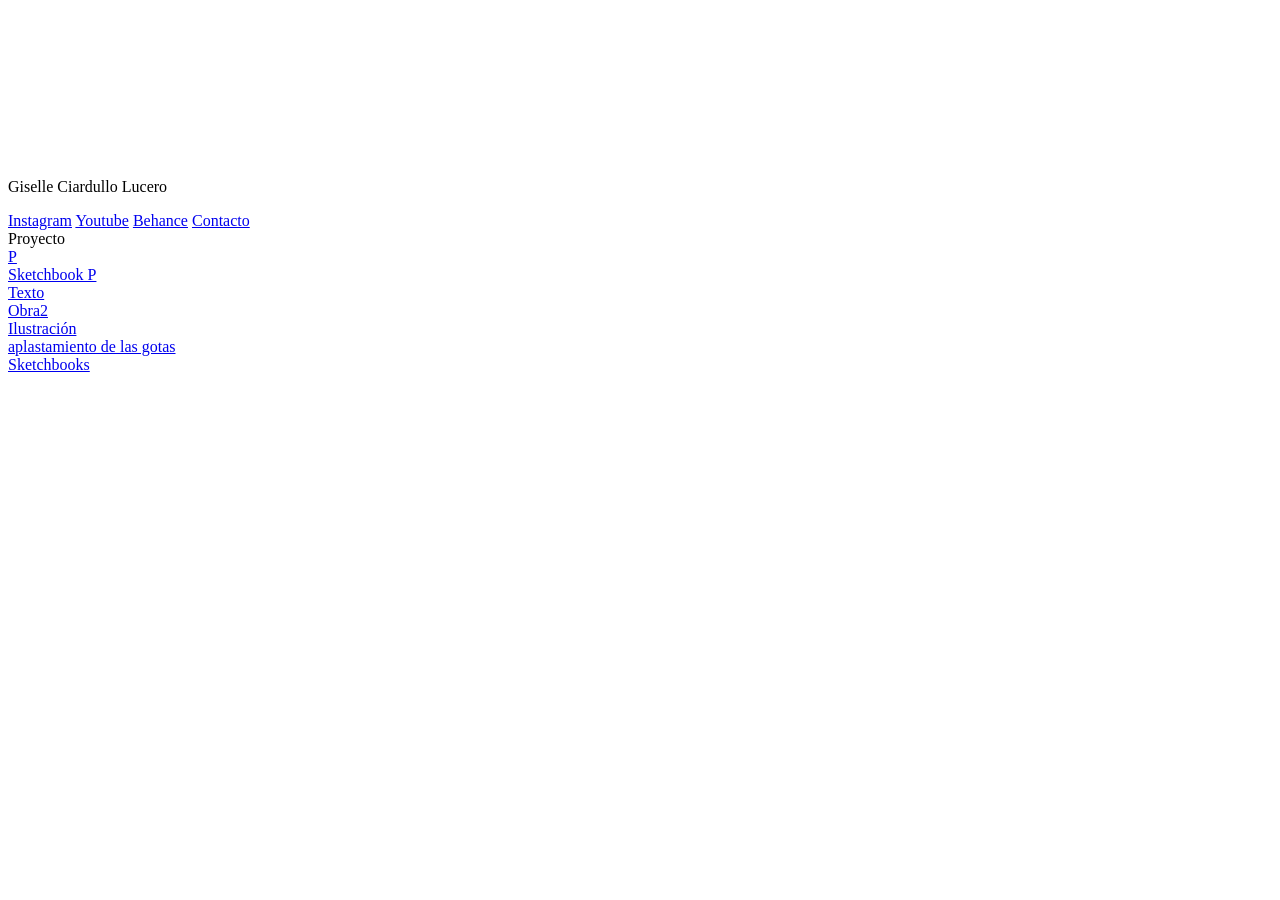
==== index.html @ de555644 "Add files via upload" ====
<!DOCTYPE html>
<html lang="es">
<head>
<meta charset="UTF-8">
<meta name="viewport" content="width=device-width, initial-scale=1.0">
<title>Giselle Ciardullo Lucero</title>
<meta name="referrer" content="strict-origin-when-cross-origin">
<link rel="preconnect" href="https://fonts.googleapis.com">
<link rel="preconnect" href="https://fonts.gstatic.com" crossorigin>
<link href="https://fonts.googleapis.com/css2?family=Fraunces:ital,opsz,wght@0,9..144,300;0,9..144,700;1,9..144,300;1,9..144,700&display=swap" rel="stylesheet">
<link href="https://fonts.googleapis.com/css2?family=Inter:opsz,wght@14..32,100..900&display=swap" rel="stylesheet">
<link rel="stylesheet" href="CSS/style.css">
</head>
<body>
<div class="bg" id="bg"></div>
<canvas id="c"></canvas>
<p class="name" id="name">Giselle Ciardullo Lucero</p>
<!-- Selector de idioma -->
<div id="google_translate_element"></div>

<!-- Vertical line from the name down to the social buttons -->
<div class="social-connector-v" id="social-connector-v"></div>

<!-- Social media buttons, stacked, starting below center -->
<div class="social-buttons" id="social-buttons">
  <a class="nav-btn" href="https://www.instagram.com/giselleciardullo/" target="_blank" rel="noopener">Instagram</a>
  <a class="nav-btn" href="https://www.youtube.com/@GiselleCiardulloL/videos" target="_blank" rel="noopener">Youtube</a>
  <a class="nav-btn" href="https://www.behance.net/giselleamab186" target="_blank" rel="noopener">Behance</a>
 <a class="nav-btn" href="contacto.html">Contacto</a>
</div>

<div class="index-screen" id="index-screen">
  <div class="index-layout">

   <!-- Left: Proyecto — P → Sketchbook P → Texto -->
    <div class="group-p">
      <!-- Título "Proyecto" con vídeo emergente -->
      <div class="proyecto-title-wrap">
        <span class="proyecto-title">Proyecto</span>
        <div class="proyecto-video" id="proyectoVideo"></div>
      </div>

      <div class="connector"></div>
      <a class="nav-btn btn-p" href="p.html">P</a>

      <div class="connector"></div>
      <a class="nav-btn" href="sketchbook-p.html">Sketchbook P</a>

      <div class="connector"></div>
      <a class="nav-btn" href="texto.html">Texto</a>
    </div>
   

   <!-- Right: 3 independent in column -->
    <div class="group-others">
      <a class="nav-btn" href="obra2.html">Obra2</a>

      <div class="row-ilustracion">
        <a class="nav-btn" href="ilustracion.html">Ilustración</a>
        <div class="ilustracion-connector"></div>
        <a class="nav-btn btn-video" href="https://youtu.be/1vN2xd69WVY?si=h2ImT3Z01zpGPhif" target="_blank" rel="noopener">aplastamiento de las gotas</a>
      </div>

      <a class="nav-btn" href="sketchbooks.html">Sketchbooks</a>
    </div>

  </div>
</div>
   <script src="script.js"></script>
<!-- Google Translate -->
<script type="text/javascript">
  function googleTranslateElementInit() {
    new google.translate.TranslateElement({
      pageLanguage: 'es',
      includedLanguages: 'en,fr',
      layout: google.translate.TranslateElement.InlineLayout.SIMPLE,
      autoDisplay: false
    }, 'google_translate_element');
  }
</script>
<script type="text/javascript" src="//translate.google.com/translate_a/element.js?cb=googleTranslateElementInit"></script>
   
<script>
  // ===== VÍDEO EMERGENTE EN "PROYECTO" =====
  const VIDEO_ID = '1seDTiGlVqs';

  const titleWrap = document.querySelector('.proyecto-title-wrap');
  const videoBox = document.getElementById('proyectoVideo');
  let videoLoaded = false;

  if (titleWrap && videoBox) {
    titleWrap.addEventListener('mouseenter', () => {
      if (!videoLoaded) {
        const iframe = document.createElement('iframe');
        iframe.src = `https://www.youtube-nocookie.com/embed/${VIDEO_ID}?autoplay=1&mute=1&rel=0`;
        iframe.allow = 'accelerometer; autoplay; clipboard-write; encrypted-media; gyroscope; picture-in-picture; web-share';
        iframe.allowFullscreen = true;
        iframe.setAttribute('referrerpolicy', 'strict-origin-when-cross-origin');
        iframe.setAttribute('title', 'YouTube video player');
        iframe.setAttribute('frameborder', '0');
        videoBox.appendChild(iframe);
        videoLoaded = true;
      }
    });
  }
</script>
 
</body>
</html>
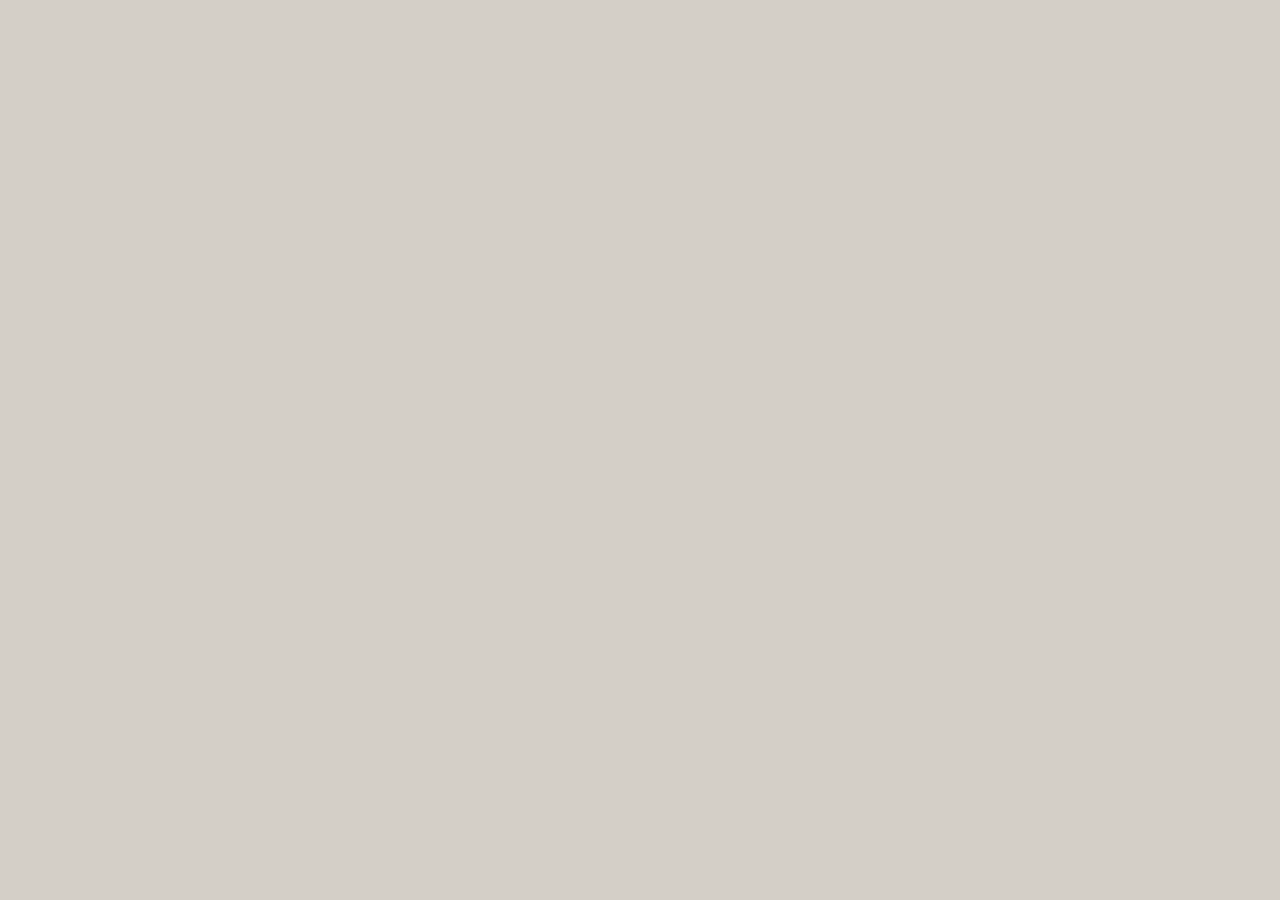
==== commit 51fe7013: "Add files via upload" ====
--- a/index.html
+++ b/index.html
@@ -15,8 +15,6 @@
 <div class="bg" id="bg"></div>
 <canvas id="c"></canvas>
 <p class="name" id="name">Giselle Ciardullo Lucero</p>
-<!-- Selector de idioma -->
-<div id="google_translate_element"></div>
 
 <!-- Vertical line from the name down to the social buttons -->
 <div class="social-connector-v" id="social-connector-v"></div>
@@ -26,7 +24,7 @@
   <a class="nav-btn" href="https://www.instagram.com/giselleciardullo/" target="_blank" rel="noopener">Instagram</a>
   <a class="nav-btn" href="https://www.youtube.com/@GiselleCiardulloL/videos" target="_blank" rel="noopener">Youtube</a>
   <a class="nav-btn" href="https://www.behance.net/giselleamab186" target="_blank" rel="noopener">Behance</a>
- <a class="nav-btn" href="contacto.html">Contacto</a>
+  <a class="nav-btn" href="contacto.html">Contacto</a>
 </div>
 
 <div class="index-screen" id="index-screen">
@@ -49,7 +47,6 @@
       <div class="connector"></div>
       <a class="nav-btn" href="texto.html">Texto</a>
     </div>
-   
 
    <!-- Right: 3 independent in column -->
     <div class="group-others">
@@ -66,20 +63,9 @@
 
   </div>
 </div>
-   <script src="script.js"></script>
-<!-- Google Translate -->
-<script type="text/javascript">
-  function googleTranslateElementInit() {
-    new google.translate.TranslateElement({
-      pageLanguage: 'es',
-      includedLanguages: 'en,fr',
-      layout: google.translate.TranslateElement.InlineLayout.SIMPLE,
-      autoDisplay: false
-    }, 'google_translate_element');
-  }
-</script>
-<script type="text/javascript" src="//translate.google.com/translate_a/element.js?cb=googleTranslateElementInit"></script>
-   
+
+<script src="script.js"></script>
+
 <script>
   // ===== VÍDEO EMERGENTE EN "PROYECTO" =====
   const VIDEO_ID = '1seDTiGlVqs';
@@ -104,6 +90,6 @@
     });
   }
 </script>
- 
+
 </body>
-</html>
+</html>
--- a/CSS/style.css
+++ b/CSS/style.css
@@ -0,0 +1,377 @@
+/* =========================================================
+   ESTILOS DEL SITIO
+========================================================= */
+
+*,*::before,*::after{box-sizing:border-box;margin:0;padding:0;}
+html,body{width:100%;height:100%;overflow:hidden;background:#d4cfc7;}
+
+.bg{
+  position:fixed;inset:0;
+  background:var(--bgimg) center center / cover no-repeat;
+  z-index:0;
+  transform:scale(1.05);
+  transition:transform 3.2s cubic-bezier(.22,.68,0,1.1);
+}
+.bg.settle{transform:scale(1.0);}
+
+canvas{position:fixed;inset:0;z-index:10;pointer-events:none;}
+
+.name{
+  position:fixed;
+  top:clamp(1.2rem,3vh,2rem);
+  left:clamp(1.2rem,3vw,2.2rem);
+  z-index:30;
+  font-family:'Fraunces',serif;
+  font-weight:700 !important;
+  font-size:clamp(.8rem,1.4vw,1.05rem);
+  letter-spacing:.16em;
+  color:#1a1714;
+  border:1px solid #1a1714;
+  padding:.55em 1.2em;
+  background:#ffffff;
+  display:inline-block;
+  white-space:nowrap;
+}
+
+/* INDEX SCREEN */
+.index-screen{
+  position:fixed;inset:0;
+  z-index:20;
+  display:flex;align-items:center;justify-content:center;
+  opacity:0;pointer-events:none;
+  transition:opacity 1.8s ease;
+  background: rgba(242,236,225,0);
+  padding-left:clamp(7rem, 20vw, 12rem);
+  box-sizing:border-box;
+}
+.index-screen.show{
+  opacity:1;pointer-events:auto;
+  background: rgba(242,236,225,0);
+}
+
+/* ---- MODIFICADO: los bloques se apilan verticalmente ---- */
+.index-layout{
+  display:flex;
+  flex-direction: column;
+  align-items: flex-start;
+  justify-content: center;
+  gap: clamp(3rem, 8vw, 7rem);
+  padding: 2.5rem;
+  max-width:100%;
+  position: relative;
+  border-radius: 0px;
+  box-shadow: 0 4px 20px rgba(0,0,0,0.08);
+}
+
+/* Fondo blanco traslúcido que ocupa todo el ancho de la pantalla */
+.index-layout::before {
+  content: '';
+  position: absolute;
+  top: 0;
+  left: 50%;
+  width: 100vw;
+  height: 100%;
+  background: rgba(245, 235, 220, 0);
+  transform: translateX(-50%);
+  z-index: -1;
+  pointer-events: none;
+  border-radius: 0px;
+}
+/* Grupo P + Sketchbook P (arriba) */
+.group-p{
+  display:flex;
+  align-items:center;
+  gap:0;
+  flex-shrink:0;
+}
+.btn-p{
+  white-space:nowrap;
+  font-weight:400!important;
+}
+ .group-p .nav-btn {
+  font-weight:500;
+  font-family:'Fraunces',serif;
+  border-color: #c0392b;
+}
+
+/* Línea entre P y Sketchbook P */
+.connector {
+  width: clamp(2rem,5vw,4rem);
+  height: 4px;
+  background: #c0392b;
+  flex-shrink: 0;
+}
+
+/* Grupo del resto de galerías (abajo) */
+.group-others{
+  display:flex;
+  flex-direction:column;
+  align-items: flex-start;
+  gap:clamp(1rem,2.5vh,1.8rem);
+}
+
+/* All buttons share this style */
+.nav-btn{
+  font-family:'Fraunces',serif;
+  font-weight:400;
+  font-size:clamp(.8rem,1.4vw,1.05rem);
+  letter-spacing:.0.05em;
+  color:#1a1714;
+  text-decoration:none;
+  border:1px solid #1a1714;
+  padding:.55em 1.2em;
+  background:#fff;
+  display:inline-block;
+  white-space:nowrap;
+  transition: background .2s ease, color .2s ease;
+  cursor:pointer;
+}
+.nav-btn:hover{
+  background:#1a1714;
+  color:#f2ece1;
+}
+
+/* Name label top-left stays */
+.name{
+  position:fixed;
+  top:clamp(1.2rem,3vh,2rem);
+  left:clamp(1.2rem,3vw,2.2rem);
+  z-index:30;
+  font-family:'Fraunces',serif;
+  font-weight:300;
+  font-size:clamp(.68rem,1.1vw,.85rem);
+  letter-spacing:.2em;
+  text-transform:uppercase;
+  color:#1a1714;
+  opacity:0;
+  transition:opacity 1.6s ease .4s;
+}
+.name.show{opacity: 1;}
+
+/* Vertical connector line coming down from the name */
+.social-connector-v{
+  position:fixed;
+  left:clamp(1.2rem,3vw,2.2rem);
+  top:calc(clamp(1.2rem,3vh,2rem) + 2.6em);
+  width:1px;
+  height:0;
+  background:#1a1714;
+  z-index:29;
+  opacity:0;
+  transition:height 1.4s ease .8s, opacity .6s ease .8s;
+}
+.social-connector-v.show{
+  opacity:1;
+  height:calc(50vh - clamp(1.2rem,3vh,2rem) - 2.6em);
+}
+
+/* Column of social buttons, starting below center, aligned with name */
+.social-buttons{
+  position:fixed;
+  left:clamp(1.2rem,3vw,2.2rem);
+  top:50vh;
+  z-index:30;
+  display:flex;
+  flex-direction:column;
+  gap:clamp(1rem,2.5vh,1.8rem);
+  opacity:0;
+  transform:translateY(-8px);
+  transition:opacity 1.2s ease 1.6s, transform 1.2s ease 1.6s;
+}
+.social-buttons.show{
+  opacity:1;
+  transform:translateY(0);
+}
+
+/* Illustration row: button + horizontal connector + extra link */
+.row-ilustracion{
+  display:flex;
+  align-items:center;
+  gap:0;
+}
+.row-ilustracion .nav-btn {
+  border-color: #c0392b;
+}
+.ilustracion-connector {
+  width: clamp(2rem,5vw,4rem);
+  height: 3px;
+  background: #c0392b;
+  flex-shrink: 0;
+}
+.btn-video{
+  white-space:nowrap;
+}
+
+/* ===== TÍTULO "PROYECTO" + VÍDEO EMERGENTE ===== */
+.proyecto-title-wrap {
+  position: relative;
+  display: inline-flex;
+  align-items: center;
+}
+.proyecto-title {
+  font-family: 'Fraunces', serif;
+  font-weight:700;
+  font-size: clamp(.8rem, 1.4vw, 1.05rem);
+  letter-spacing: .16em;
+  color: #c0392b;
+  border: 1px solid #c0392b;
+  padding: .55em 1.2em;
+  background: #ffffff;
+  display: inline-block;
+  white-space: nowrap;
+  cursor: pointer;
+  transition: background .2s, color .2s;
+}
+.proyecto-title:hover {
+  background: #c0392b;
+  color: #ffffff;
+}
+
+/* Ventana emergente con el vídeo */
+.proyecto-video {
+  position: absolute;
+  top: 100%;
+  left: 0;
+  margin-top: 0.8rem;
+  width: 360px;
+  height: 202px;
+  background: #000;
+  border: 2px solid #c0392b;
+  box-shadow: 0 8px 24px rgba(0, 0, 0, 0.35);
+  opacity: 0;
+  visibility: hidden;
+  pointer-events: none;
+  transition: opacity 0.25s ease, visibility 0.25s ease;
+  z-index: 100;
+}
+.proyecto-title-wrap:hover .proyecto-video {
+  opacity: 1;
+  visibility: visible;
+  pointer-events: auto;
+}
+.proyecto-video iframe {
+  display: block;
+  width: 100%;
+  height: 100%;
+  border: 0;
+}
+
+/* =========================================================
+   RESPONSIVE: MÓVIL (hasta 768px)
+========================================================= */
+@media (max-width: 768px) {
+  html, body {
+    overflow-y: auto;
+    height: auto;
+    min-height: 100vh;
+  }
+
+  .index-screen {
+    padding: 0 1rem;
+    align-items: flex-start;
+    padding-top: 8rem;
+    background: rgba(242, 236, 225, 0.95);
+  }
+
+  .index-layout {
+    flex-direction: column;
+    align-items: flex-start;
+    gap: 8rem;
+    padding: 1rem 0;
+    width: 100%;
+  }
+
+  .name {
+    font-size: 0.9rem;
+    padding: 0.4rem 0.8rem;
+    top: 0.8rem;
+    left: 0.8rem;
+    z-index: 50;
+    white-space: nowrap;
+  }
+
+  .group-p {
+    display: flex;
+    flex-wrap: nowrap;
+    align-items: center;
+    gap: 0.5rem;
+    justify-content: flex-start;
+    width: 100%;
+  }
+
+  .connector {
+    width: 1.5rem;
+    flex-shrink: 0;
+  }
+
+  .group-others {
+    display: flex;
+    flex-direction: column;
+    align-items: flex-start;
+    gap: 0.8rem;
+    width: 100%;
+  }
+
+  .nav-btn {
+    font-size: 0.85rem;
+    padding: 0.4rem 1rem;
+    white-space: nowrap;
+    display: inline-block;
+  }
+
+  .row-ilustracion {
+    display: flex;
+    flex-wrap: nowrap;
+    align-items: center;
+    gap: 0.5rem;
+    justify-content: center;
+    width: 100%;
+  }
+
+  .ilustracion-connector {
+    width: 1.5rem;
+    flex-shrink: 0;
+  }
+
+  /* Redes sociales: ahora con más margen superior para separarlas */
+  .social-buttons {
+    position: relative !important;
+    left: auto !important;
+    top: auto !important;
+    flex-direction: row !important;
+    flex-wrap: wrap !important;
+    justify-content: center !important;
+    gap: 0.8rem !important;
+    margin-top: 3.5rem !important;
+    opacity: 1 !important;
+    transform: none !important;
+    transition: none !important;
+    width: 100%;
+    order: 10;
+  }
+
+  .social-connector-v {
+    display: none !important;
+  }
+
+  .bg, canvas {
+    pointer-events: none;
+  }
+
+  .name {
+    position: fixed;
+    background: rgba(255, 255, 255, 0.85);
+    border-radius: 4px;
+  }
+
+  .nav-btn {
+    max-width: 90vw;
+    overflow: hidden;
+    text-overflow: ellipsis;
+  }
+
+  .proyecto-video {
+    width: 260px;
+    height: 146px;
+  }
+}
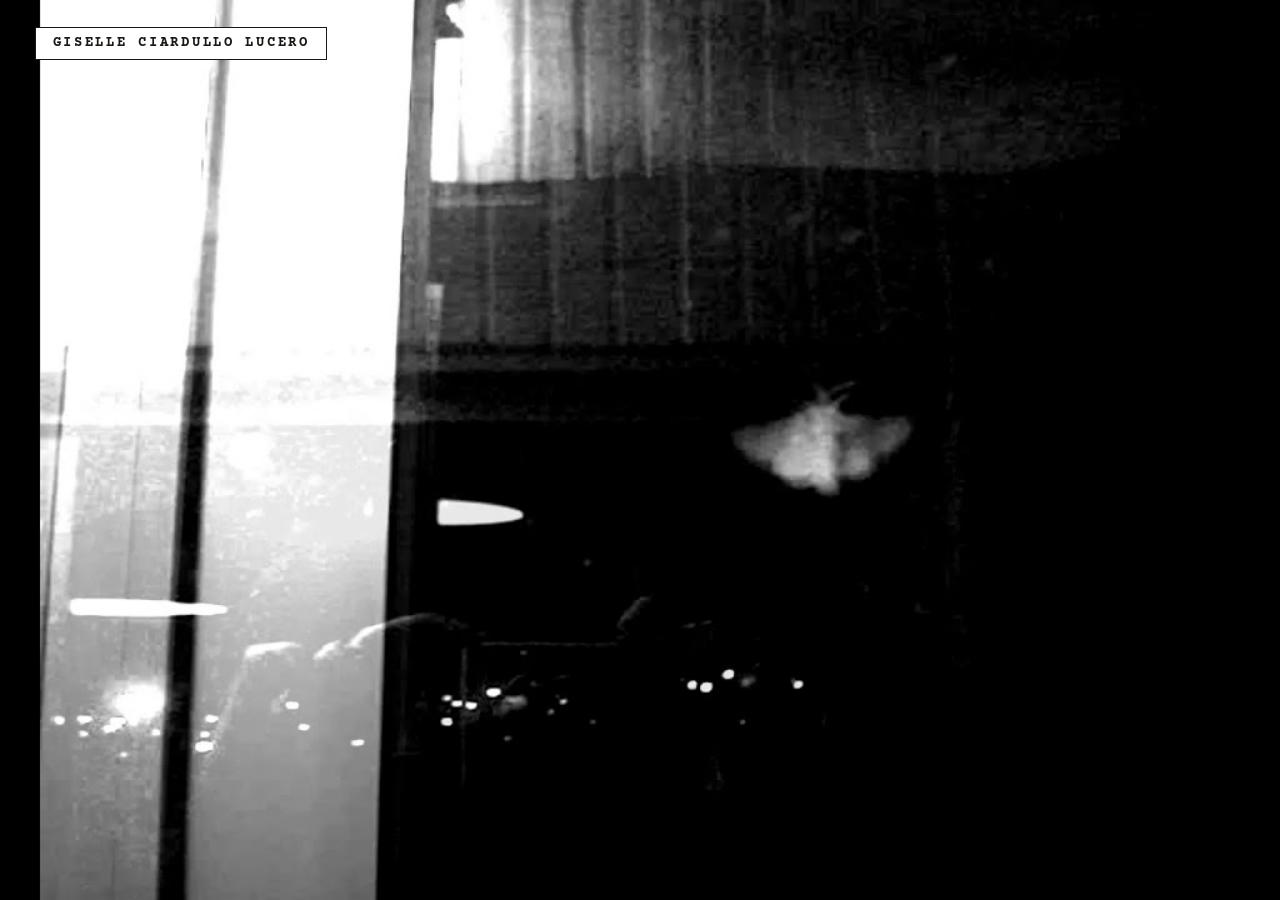
==== commit 281d41a3: "Actualizar portfolio con la versión web definitiva 2" ====
--- a/index.html
+++ b/index.html
@@ -4,42 +4,88 @@
 <meta charset="UTF-8">
 <meta name="viewport" content="width=device-width, initial-scale=1.0">
 <title>Giselle Ciardullo Lucero</title>
+<link rel="icon" href="favicon.ico?v=1" sizes="16x16 32x32 48x48">
+<link rel="icon" type="image/png" sizes="32x32" href="favicon-32.png?v=1">
+<link rel="icon" type="image/png" sizes="48x48" href="favicon-48.png?v=1">
+<link rel="apple-touch-icon" sizes="180x180" href="apple-touch-icon.png?v=1">
+<meta property="og:type" content="website">
+<meta property="og:site_name" content="Giselle Ciardullo Lucero">
+<meta property="og:title" content="Giselle Ciardullo Lucero">
+<meta property="og:url" content="https://giselleciardullolucero.github.io/GiselleCiardulloLuceroWeb/index.html">
+<meta property="og:image" content="https://giselleciardullolucero.github.io/GiselleCiardulloLuceroWeb/imagenes/compartir-giselle-ciardullo-lucero.jpg">
+<meta property="og:image:type" content="image/jpeg">
+<meta property="og:image:width" content="1200">
+<meta property="og:image:height" content="630">
+<meta property="og:image:alt" content="Nombre Giselle Ciardullo Lucero sobre un fragmento horizontal de la obra P-05.">
+<meta property="og:description" content="Giselle Ciardullo Lucero, artista.">
+<meta name="twitter:card" content="summary_large_image">
+<meta name="twitter:title" content="Giselle Ciardullo Lucero">
+<meta name="twitter:image" content="https://giselleciardullolucero.github.io/GiselleCiardulloLuceroWeb/imagenes/compartir-giselle-ciardullo-lucero.jpg">
+<meta name="twitter:image:alt" content="Nombre Giselle Ciardullo Lucero sobre un fragmento horizontal de la obra P-05.">
+<meta name="twitter:description" content="Giselle Ciardullo Lucero, artista.">
+<meta name="description" content="Giselle Ciardullo Lucero, artista.">
 <meta name="referrer" content="strict-origin-when-cross-origin">
 <link rel="preconnect" href="https://fonts.googleapis.com">
 <link rel="preconnect" href="https://fonts.gstatic.com" crossorigin>
-<link href="https://fonts.googleapis.com/css2?family=Fraunces:ital,opsz,wght@0,9..144,300;0,9..144,700;1,9..144,300;1,9..144,700&display=swap" rel="stylesheet">
-<link href="https://fonts.googleapis.com/css2?family=Inter:opsz,wght@14..32,100..900&display=swap" rel="stylesheet">
-<link rel="stylesheet" href="CSS/style.css">
+<link href="https://fonts.googleapis.com/css2?family=Courier+Prime:wght@400;700&display=swap" rel="stylesheet">
+<link rel="stylesheet" href="CSS/style.css?v=10">
+<link rel="stylesheet" href="CSS/video-prueba.css?v=10">
+<link rel="preload" as="image" href="imagenes/fondo-video-respaldo.jpg">
+<script src="video-prueba.js?v=7" defer></script>
 </head>
-<body>
-<div class="bg" id="bg"></div>
-<canvas id="c"></canvas>
-<p class="name" id="name">Giselle Ciardullo Lucero</p>
+<body class="video-trial">
+<div class="video-poster" aria-hidden="true" hidden></div>
+<div class="video-background" id="video-background" aria-hidden="true"></div>
+<header class="site-header">
+  <h1 class="name" id="name">Giselle Ciardullo Lucero</h1>
+  <span class="bio-connector" aria-hidden="true"></span>
+  <a class="bio-link" href="bio.html" aria-label="Biografía de Giselle Ciardullo Lucero">Bio</a>
+</header>
 
 <!-- Vertical line from the name down to the social buttons -->
 <div class="social-connector-v" id="social-connector-v"></div>
 
 <!-- Social media buttons, stacked, starting below center -->
-<div class="social-buttons" id="social-buttons">
+<nav class="social-buttons" id="social-buttons" aria-label="Enlaces y contacto">
   <a class="nav-btn" href="https://www.instagram.com/giselleciardullo/" target="_blank" rel="noopener">Instagram</a>
-  <a class="nav-btn" href="https://www.youtube.com/@GiselleCiardulloL/videos" target="_blank" rel="noopener">Youtube</a>
+  <a class="nav-btn" href="https://www.youtube.com/@GiselleCiardulloL/videos" target="_blank" rel="noopener">YouTube</a>
   <a class="nav-btn" href="https://www.behance.net/giselleamab186" target="_blank" rel="noopener">Behance</a>
   <a class="nav-btn" href="contacto.html">Contacto</a>
-</div>
+</nav>
 
-<div class="index-screen" id="index-screen">
+<section class="project-preview" id="project-preview" aria-label="Selección de obras de Proyecto P">
+  <a class="project-preview-link" href="p.html" aria-label="Abrir la galería completa de Proyecto P">
+    <img id="project-preview-image" src="imagenes/p-06.jpg" alt="Obra seleccionada de Proyecto P, 1 de 5">
+  </a>
+  <button class="project-preview-button project-preview-prev" id="project-preview-prev" type="button" aria-label="Obra anterior">&#10094;</button>
+  <button class="project-preview-button project-preview-next" id="project-preview-next" type="button" aria-label="Obra siguiente">&#10095;</button>
+</section>
+
+<svg class="project-preview-connector" id="project-preview-connector" aria-hidden="true" focusable="false">
+  <path id="project-preview-connector-path"></path>
+</svg>
+
+<aside class="video-trial-tools" aria-label="Controles de la prueba de vídeo" hidden>
+  <a href="index.html">Ver portada actual</a>
+  <p id="video-trial-status" role="status">Cargando prueba de fondo de vídeo…</p>
+  <button id="video-trial-start" type="button" hidden>Reproducir fondo</button>
+  <a id="video-trial-local" href="https://giselleciardullolucero.github.io/GiselleCiardulloLuceroWeb/index.html" hidden>Abrir la web publicada</a>
+</aside>
+
+<main class="index-screen" id="index-screen">
   <div class="index-layout">
 
    <!-- Left: Proyecto — P → Sketchbook P → Texto -->
     <div class="group-p">
       <!-- Título "Proyecto" con vídeo emergente -->
-      <div class="proyecto-title-wrap">
-        <span class="proyecto-title">Proyecto</span>
+      <div class="proyecto-title-wrap" tabindex="0" aria-describedby="proyecto-video-help">
+        <span class="proyecto-title">Proyecto P</span>
+        <span class="sr-only" id="proyecto-video-help">Vista previa de vídeo al pasar el cursor o al recibir el foco.</span>
         <div class="proyecto-video" id="proyectoVideo"></div>
       </div>
 
       <div class="connector"></div>
-      <a class="nav-btn btn-p" href="p.html">P</a>
+      <a class="nav-btn btn-p" href="p.html">Galería</a>
 
       <div class="connector"></div>
       <a class="nav-btn" href="sketchbook-p.html">Sketchbook P</a>
@@ -50,21 +96,20 @@
 
    <!-- Right: 3 independent in column -->
     <div class="group-others">
-      <a class="nav-btn" href="obra2.html">Obra2</a>
-
       <div class="row-ilustracion">
         <a class="nav-btn" href="ilustracion.html">Ilustración</a>
         <div class="ilustracion-connector"></div>
-        <a class="nav-btn btn-video" href="https://youtu.be/1vN2xd69WVY?si=h2ImT3Z01zpGPhif" target="_blank" rel="noopener">aplastamiento de las gotas</a>
+        <a class="nav-btn btn-video" href="https://youtu.be/1vN2xd69WVY?si=h2ImT3Z01zpGPhif" target="_blank" rel="noopener">Aplastamiento de las gotas</a>
       </div>
 
       <a class="nav-btn" href="sketchbooks.html">Sketchbooks</a>
+      <a class="nav-btn" href="obra2.html">Obra anterior</a>
     </div>
 
   </div>
-</div>
+</main>
 
-<script src="script.js"></script>
+<script src="script.js?v=10"></script>
 
 <script>
   // ===== VÍDEO EMERGENTE EN "PROYECTO" =====
@@ -75,7 +120,7 @@
   let videoLoaded = false;
 
   if (titleWrap && videoBox) {
-    titleWrap.addEventListener('mouseenter', () => {
+    const loadPreview = () => {
       if (!videoLoaded) {
         const iframe = document.createElement('iframe');
         iframe.src = `https://www.youtube-nocookie.com/embed/${VIDEO_ID}?autoplay=1&mute=1&rel=0`;
@@ -87,9 +132,12 @@
         videoBox.appendChild(iframe);
         videoLoaded = true;
       }
-    });
+    };
+
+    titleWrap.addEventListener('mouseenter', loadPreview);
+    titleWrap.addEventListener('focus', loadPreview);
   }
 </script>
 
 </body>
-</html>+</html>
--- a/CSS/style.css
+++ b/CSS/style.css
@@ -5,23 +5,24 @@
 *,*::before,*::after{box-sizing:border-box;margin:0;padding:0;}
 html,body{width:100%;height:100%;overflow:hidden;background:#d4cfc7;}
 
-.bg{
-  position:fixed;inset:0;
-  background:var(--bgimg) center center / cover no-repeat;
-  z-index:0;
-  transform:scale(1.05);
-  transition:transform 3.2s cubic-bezier(.22,.68,0,1.1);
-}
-.bg.settle{transform:scale(1.0);}
-
-canvas{position:fixed;inset:0;z-index:10;pointer-events:none;}
+.sr-only{
+  position:absolute;
+  width:1px;
+  height:1px;
+  padding:0;
+  margin:-1px;
+  overflow:hidden;
+  clip:rect(0,0,0,0);
+  white-space:nowrap;
+  border:0;
+}
 
 .name{
   position:fixed;
   top:clamp(1.2rem,3vh,2rem);
   left:clamp(1.2rem,3vw,2.2rem);
   z-index:30;
-  font-family:'Fraunces',serif;
+  font-family:'Courier Prime','Courier New',monospace;
   font-weight:700 !important;
   font-size:clamp(.8rem,1.4vw,1.05rem);
   letter-spacing:.16em;
@@ -48,6 +49,10 @@
   opacity:1;pointer-events:auto;
   background: rgba(242,236,225,0);
 }
+.index-screen:has(.proyecto-title-wrap:hover),
+.index-screen:has(.proyecto-title-wrap:focus-within){
+  z-index:26;
+}
 
 /* ---- MODIFICADO: los bloques se apilan verticalmente ---- */
 .index-layout{
@@ -55,8 +60,9 @@
   flex-direction: column;
   align-items: flex-start;
   justify-content: center;
-  gap: clamp(3rem, 8vw, 7rem);
+  gap: clamp(4.5rem, 11vw, 10rem);
   padding: 2.5rem;
+  width:min(100%, 1200px);
   max-width:100%;
   position: relative;
   border-radius: 0px;
@@ -83,6 +89,8 @@
   align-items:center;
   gap:0;
   flex-shrink:0;
+  margin-left:clamp(1.75rem, 4.5vw, 4.5rem);
+  transform:translateY(clamp(.75rem, 2vh, 1.5rem));
 }
 .btn-p{
   white-space:nowrap;
@@ -90,15 +98,16 @@
 }
  .group-p .nav-btn {
   font-weight:500;
-  font-family:'Fraunces',serif;
-  border-color: #c0392b;
+  font-family:'Courier Prime','Courier New',monospace;
+  border:4px solid #960018;
+  padding:calc(.55em - 3px) calc(1.2em - 3px);
 }
 
 /* Línea entre P y Sketchbook P */
 .connector {
   width: clamp(2rem,5vw,4rem);
   height: 4px;
-  background: #c0392b;
+  background: #960018;
   flex-shrink: 0;
 }
 
@@ -108,11 +117,13 @@
   flex-direction:column;
   align-items: flex-start;
   gap:clamp(1rem,2.5vh,1.8rem);
+  align-self:flex-end;
+  margin-right:clamp(.5rem, 4vw, 4rem);
 }
 
 /* All buttons share this style */
 .nav-btn{
-  font-family:'Fraunces',serif;
+  font-family:'Courier Prime','Courier New',monospace;
   font-weight:400;
   font-size:clamp(.8rem,1.4vw,1.05rem);
   letter-spacing:.0.05em;
@@ -130,6 +141,15 @@
   background:#1a1714;
   color:#f2ece1;
 }
+.nav-btn:focus-visible,
+.proyecto-title-wrap:focus-visible{
+  outline:3px solid #c0392b;
+  outline-offset:3px;
+}
+.group-p .nav-btn:focus-visible,
+.proyecto-title-wrap:focus-visible{
+  outline-color:#960018;
+}
 
 /* Name label top-left stays */
 .name{
@@ -137,7 +157,7 @@
   top:clamp(1.2rem,3vh,2rem);
   left:clamp(1.2rem,3vw,2.2rem);
   z-index:30;
-  font-family:'Fraunces',serif;
+  font-family:'Courier Prime','Courier New',monospace;
   font-weight:300;
   font-size:clamp(.68rem,1.1vw,.85rem);
   letter-spacing:.2em;
@@ -147,6 +167,58 @@
   transition:opacity 1.6s ease .4s;
 }
 .name.show{opacity: 1;}
+
+/* Acceso discreto a la biografía, conectado al nombre. */
+.site-header{
+  position:fixed;
+  top:clamp(1.2rem,3vh,2rem);
+  left:clamp(1.2rem,3vw,2.2rem);
+  z-index:30;
+  display:flex;
+  align-items:center;
+  width:max-content;
+  max-width:calc(100% - 2 * clamp(1.2rem,3vw,2.2rem));
+}
+.site-header .name{
+  position:static;
+}
+.bio-connector{
+  flex:0 0 clamp(1rem,2vw,2rem);
+  height:2px;
+  background:#1a1714;
+}
+.bio-link{
+  flex-shrink:0;
+  font-family:'Courier Prime','Courier New',monospace;
+  font-size:.875rem;
+  font-weight:400;
+  line-height:1.2;
+  padding:.35em .65em;
+  color:#1a1714;
+  background:#fff;
+  border:1px solid #1a1714;
+  text-decoration:none;
+}
+.bio-link:hover{
+  background:#1a1714;
+  color:#fff;
+}
+.bio-link:focus-visible{
+  outline:2px solid #1a1714;
+  outline-offset:3px;
+}
+.bio-connector,
+.bio-link{
+  opacity:0;
+  visibility:hidden;
+  transition:opacity 1.8s ease, visibility 0s linear 1.8s;
+}
+.site-header.navigation-visible .bio-connector,
+.site-header.navigation-visible .bio-link{
+  opacity:1;
+  visibility:visible;
+  transition:opacity 1.8s ease, visibility 0s;
+}
 
 /* Vertical connector line coming down from the name */
 .social-connector-v{
@@ -183,6 +255,91 @@
   transform:translateY(0);
 }
 
+/* Selección de Proyecto P: visible antes de la navegación principal */
+.project-preview{
+  position:fixed;
+  left:clamp(16rem, 26vw, 28rem);
+  top:68%;
+  z-index:25;
+  width:clamp(16rem, 21vw, 20rem);
+  aspect-ratio:1;
+  background:#000;
+  border:1px solid #000;
+  box-shadow:0 8px 24px rgba(0,0,0,.22);
+  opacity:0;
+  pointer-events:none;
+  transform:translateY(-50%);
+  transition:opacity 1.4s ease;
+}
+.project-preview.show{
+  opacity:1;
+  pointer-events:auto;
+  transform:translateY(-50%);
+}
+.project-preview-connector{
+  position:fixed;
+  inset:0;
+  z-index:26;
+  width:100vw;
+  height:100vh;
+  overflow:visible;
+  pointer-events:none;
+  opacity:0;
+  transition:opacity .2s ease;
+}
+.project-preview-connector.show{
+  opacity:1;
+}
+.project-preview-connector path{
+  fill:none;
+  stroke:#960018;
+  stroke-width:4px;
+  stroke-linecap:butt;
+  transition:none;
+}
+.project-preview-link{
+  display:flex;
+  align-items:center;
+  width:100%;
+  height:100%;
+  box-sizing:border-box;
+  padding:clamp(1rem, 2vw, 1.6rem) 0;
+  background:#000;
+}
+.project-preview-link img{
+  display:block;
+  width:100%;
+  height:100%;
+  object-fit:contain;
+}
+.project-preview-button{
+  position:absolute;
+  top:50%;
+  transform:translateY(-50%);
+  border:0;
+  background:transparent;
+  color:#f2ece1;
+  cursor:pointer;
+  font-family:sans-serif;
+  font-size:2rem;
+  line-height:1;
+  user-select:none;
+  padding:0 .6rem;
+  transition:transform .2s, opacity .2s;
+}
+.project-preview-prev{left:0;}
+.project-preview-next{right:0;}
+.project-preview-button:hover,
+.project-preview-button:focus-visible{
+  transform:translateY(-50%) scale(1.2);
+  opacity:.8;
+}
+.project-preview-link:focus-visible,
+.project-preview-button:focus-visible{
+  outline:3px solid #fff;
+  outline-offset:-3px;
+}
+
 /* Illustration row: button + horizontal connector + extra link */
 .row-ilustracion{
   display:flex;
@@ -209,21 +366,21 @@
   align-items: center;
 }
 .proyecto-title {
-  font-family: 'Fraunces', serif;
+  font-family:'Courier Prime','Courier New',monospace;
   font-weight:700;
-  font-size: clamp(.8rem, 1.4vw, 1.05rem);
+  font-size:clamp(1rem, 2vw, 1.45rem);
   letter-spacing: .16em;
   color: #c0392b;
-  border: 1px solid #c0392b;
-  padding: .55em 1.2em;
+  border: 4px solid #960018;
   background: #ffffff;
-  display: inline-block;
-  white-space: nowrap;
+  display:inline-block;
+  white-space:nowrap;
+  padding:calc(.85em - 3px) calc(1.05em - 3px);
   cursor: pointer;
   transition: background .2s, color .2s;
 }
 .proyecto-title:hover {
-  background: #c0392b;
+  background: #000;
   color: #ffffff;
 }
 
@@ -236,7 +393,7 @@
   width: 360px;
   height: 202px;
   background: #000;
-  border: 2px solid #c0392b;
+  border: 2px solid #960018;
   box-shadow: 0 8px 24px rgba(0, 0, 0, 0.35);
   opacity: 0;
   visibility: hidden;
@@ -249,6 +406,12 @@
   visibility: visible;
   pointer-events: auto;
 }
+.proyecto-title-wrap:focus-within .proyecto-video,
+.proyecto-title-wrap:focus .proyecto-video {
+  opacity: 1;
+  visibility: visible;
+  pointer-events: auto;
+}
 .proyecto-video iframe {
   display: block;
   width: 100%;
@@ -256,10 +419,21 @@
   border: 0;
 }
 
+/* Tamaños ligeramente más discretos, sólo en escritorio. */
+@media (min-width: 769px) {
+  .proyecto-title {
+    font-size:clamp(.9rem, 1.8vw, 1.305rem);
+  }
+
+  .group-others .nav-btn {
+    font-size:clamp(.72rem, 1.26vw, .945rem);
+  }
+}
+
 /* =========================================================
-   RESPONSIVE: MÓVIL (hasta 768px)
+   RESPONSIVE: MÓVIL, TABLETAS ESTRECHAS Y TELÉFONOS EN HORIZONTAL
 ========================================================= */
-@media (max-width: 768px) {
+@media (max-width: 1000px), (max-width: 1024px) and (max-height: 500px) {
   html, body {
     overflow-y: auto;
     height: auto;
@@ -267,16 +441,17 @@
   }
 
   .index-screen {
-    padding: 0 1rem;
-    align-items: flex-start;
-    padding-top: 8rem;
-    background: rgba(242, 236, 225, 0.95);
+    position:relative;
+    min-height:100vh;
+    padding: 7rem 1.1rem calc(var(--mobile-social-height, 8rem) + 3rem + env(safe-area-inset-bottom, 0px));
+    align-items:flex-start;
+    background: rgba(242, 236, 225, 0.88);
   }
 
   .index-layout {
     flex-direction: column;
     align-items: flex-start;
-    gap: 8rem;
+    gap:3.5rem;
     padding: 1rem 0;
     width: 100%;
   }
@@ -290,18 +465,39 @@
     white-space: nowrap;
   }
 
+  .site-header{
+    top:.8rem;
+    left:.8rem;
+    z-index:50;
+    max-width:calc(100% - 1.6rem);
+  }
+
+  .site-header .name{
+    position:static;
+    font-size:clamp(.7rem,3.2vw,.9rem);
+    padding:.4rem .6rem;
+    min-width:0;
+    white-space:normal;
+  }
+
+  .bio-connector{
+    flex-basis:.75rem;
+  }
+
   .group-p {
-    display: flex;
-    flex-wrap: nowrap;
-    align-items: center;
-    gap: 0.5rem;
-    justify-content: flex-start;
+    display:grid;
+    grid-template-columns:1fr;
+    justify-items:start;
+    gap:.7rem;
     width: 100%;
+    margin-left:0;
+    transform:none;
   }
 
   .connector {
-    width: 1.5rem;
-    flex-shrink: 0;
+    width:2px;
+    height:1rem;
+    margin-left:1.3rem;
   }
 
   .group-others {
@@ -310,6 +506,8 @@
     align-items: flex-start;
     gap: 0.8rem;
     width: 100%;
+    align-self:flex-start;
+    margin:0;
   }
 
   .nav-btn {
@@ -320,42 +518,62 @@
   }
 
   .row-ilustracion {
-    display: flex;
-    flex-wrap: nowrap;
-    align-items: center;
-    gap: 0.5rem;
-    justify-content: center;
-    width: 100%;
+    display:grid;
+    grid-template-columns:max-content 1rem minmax(0, 1fr);
+    align-items:center;
+    gap:0;
+    width:100%;
+  }
+
+  .row-ilustracion > .nav-btn {
+    min-width:0;
+    max-width:none;
+    padding:.4rem .6rem;
+    font-size:.875rem;
+    line-height:1.4;
+    white-space:normal;
+    overflow:visible;
+    text-overflow:clip;
+    overflow-wrap:anywhere;
   }
 
   .ilustracion-connector {
-    width: 1.5rem;
-    flex-shrink: 0;
+    width:1rem;
+    height:3px;
+    margin:0;
   }
 
   /* Redes sociales: ahora con más margen superior para separarlas */
   .social-buttons {
-    position: relative !important;
-    left: auto !important;
-    top: auto !important;
-    flex-direction: row !important;
-    flex-wrap: wrap !important;
-    justify-content: center !important;
-    gap: 0.8rem !important;
-    margin-top: 3.5rem !important;
-    opacity: 1 !important;
-    transform: none !important;
-    transition: none !important;
-    width: 100%;
-    order: 10;
+    position:fixed !important;
+    left:1.1rem !important;
+    right:1.1rem;
+    top:auto !important;
+    bottom:calc(1rem + env(safe-area-inset-bottom, 0px));
+    flex-direction:row !important;
+    flex-wrap:wrap !important;
+    justify-content:flex-start !important;
+    gap:.5rem !important;
+    margin:0 !important;
+    opacity:1 !important;
+    transform:none !important;
+    transition:none !important;
+    width:auto;
+    padding:.5rem;
+    background:rgba(242,236,225,.94);
+    border:1px solid rgba(26,23,20,.2);
   }
 
   .social-connector-v {
     display: none !important;
   }
 
-  .bg, canvas {
-    pointer-events: none;
+  .project-preview {
+    display:none;
+  }
+
+  .project-preview-connector {
+    display:none;
   }
 
   .name {
@@ -365,7 +583,7 @@
   }
 
   .nav-btn {
-    max-width: 90vw;
+    max-width:calc(100vw - 2.2rem);
     overflow: hidden;
     text-overflow: ellipsis;
   }
@@ -374,4 +592,8 @@
     width: 260px;
     height: 146px;
   }
-}+}
+
+@media (prefers-reduced-motion: reduce) {
+  *,*::before,*::after { scroll-behavior:auto !important; animation-duration:.01ms !important; animation-iteration-count:1 !important; transition-duration:.01ms !important; }
+}
--- a/CSS/video-prueba.css
+++ b/CSS/video-prueba.css
@@ -0,0 +1,75 @@
+/* Fondo de vídeo y respaldo fijo de la portada. */
+.video-trial { background: #000; }
+.video-trial .bio-connector,
+.video-trial .social-connector-v { background: #fff; }
+.video-poster {
+  position: fixed;
+  inset: 0;
+  z-index: 0;
+  pointer-events: none;
+  background: #000 url('../imagenes/fondo-video-respaldo.jpg') center / cover no-repeat;
+}
+.video-background {
+  position: fixed;
+  inset: 0;
+  z-index: 1;
+  overflow: hidden;
+  opacity: 0;
+  pointer-events: none;
+  transition: opacity 1.2s ease;
+}
+.video-background.is-visible { opacity: 1; }
+.video-background iframe {
+  position: absolute;
+  top: 50%;
+  left: 50%;
+  width: max(100vw, 177.778vh);
+  height: max(100vh, 56.25vw);
+  transform: translate(-50%, -50%);
+  border: 0;
+}
+.video-trial-tools {
+  position: fixed;
+  right: 1rem;
+  bottom: 1rem;
+  z-index: 80;
+  max-width: min(22rem, calc(100% - 2rem));
+  padding: .65rem .8rem;
+  border: 1px solid #1a1714;
+  background: rgba(255, 255, 255, .94);
+  color: #1a1714;
+  font-family: 'Courier Prime', 'Courier New', monospace;
+  font-size: .875rem;
+  line-height: 1.4;
+}
+.video-trial-tools a { color: inherit; text-underline-offset: .15em; }
+.video-trial-tools p { margin-top: .5rem; }
+.video-trial-tools button {
+  margin-top: .5rem;
+  padding: .4rem .65rem;
+  font: inherit;
+  color: #1a1714;
+  background: #fff;
+  border: 1px solid #1a1714;
+  cursor: pointer;
+}
+.video-trial-tools a:focus-visible,
+.video-trial-tools button:focus-visible {
+  outline: 2px solid #1a1714;
+  outline-offset: 3px;
+}
+@media (max-width: 1000px), (max-width: 1024px) and (max-height: 500px) {
+  .video-trial-tools {
+    position: relative;
+    inset: auto;
+    margin: 5rem 1.1rem 0;
+    max-width: none;
+  }
+  .video-trial .index-screen,
+  .video-trial .index-screen.show {
+    background: transparent;
+  }
+}
+@media (prefers-reduced-motion: reduce) {
+  .video-background { transition: none; }
+}
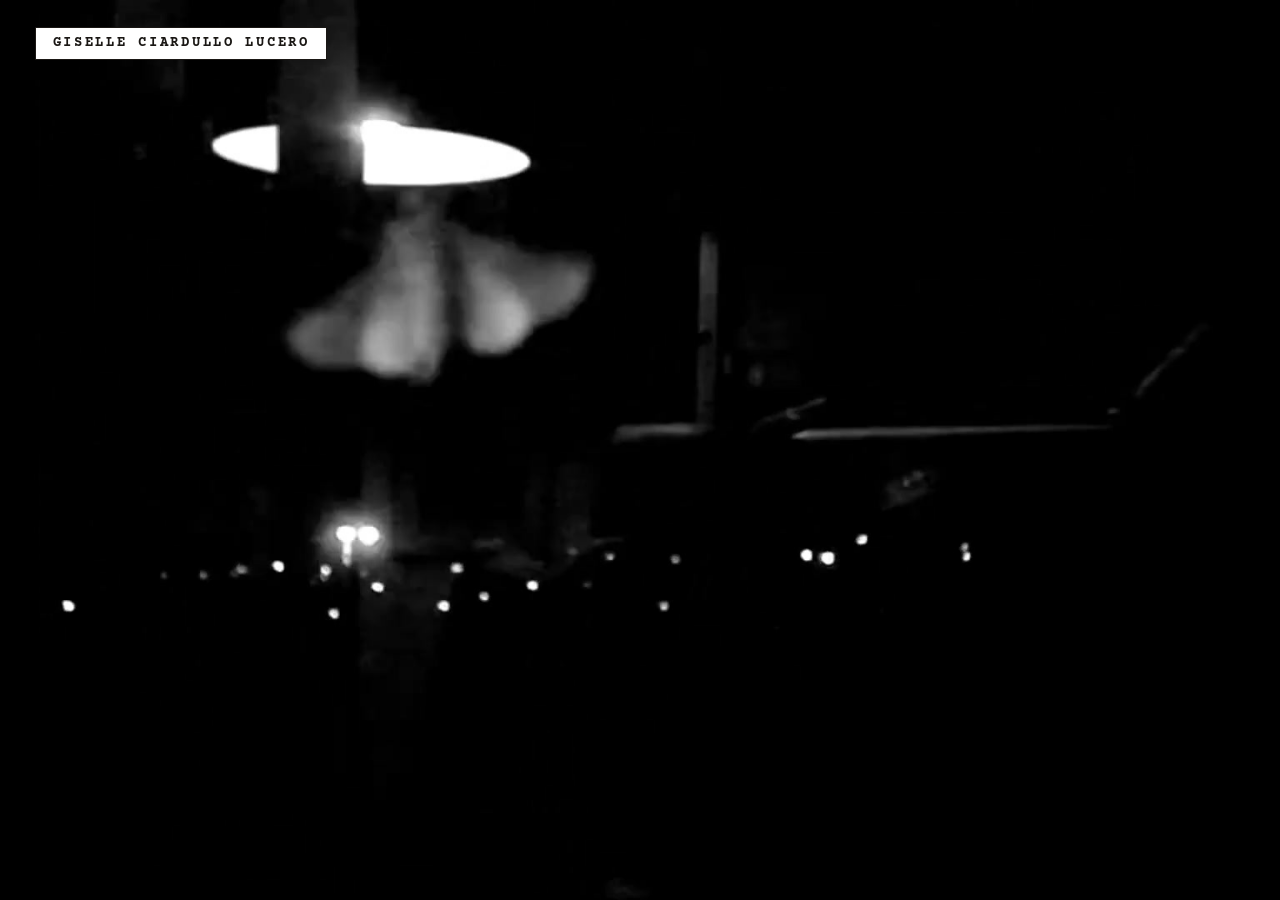
==== commit df723e8c: "Usar vídeo propio de diez segundos como fondo del inicio" ====
--- a/index.html
+++ b/index.html
@@ -29,9 +29,8 @@
 <link rel="preconnect" href="https://fonts.gstatic.com" crossorigin>
 <link href="https://fonts.googleapis.com/css2?family=Courier+Prime:wght@400;700&display=swap" rel="stylesheet">
 <link rel="stylesheet" href="CSS/style.css?v=10">
-<link rel="stylesheet" href="CSS/video-prueba.css?v=10">
-<link rel="preload" as="image" href="imagenes/fondo-video-respaldo.jpg">
-<script src="video-prueba.js?v=7" defer></script>
+<link rel="stylesheet" href="CSS/video-prueba.css?v=11">
+<script src="video-prueba.js?v=8" defer></script>
 </head>
 <body class="video-trial">
 <div class="video-poster" aria-hidden="true" hidden></div>
--- a/CSS/video-prueba.css
+++ b/CSS/video-prueba.css
@@ -7,7 +7,7 @@
   inset: 0;
   z-index: 0;
   pointer-events: none;
-  background: #000 url('../imagenes/fondo-video-respaldo.jpg') center / cover no-repeat;
+  background: #000 url('../imagenes/fondo-video-local-final.jpg') center / cover no-repeat;
 }
 .video-background {
   position: fixed;
@@ -19,13 +19,13 @@
   transition: opacity 1.2s ease;
 }
 .video-background.is-visible { opacity: 1; }
-.video-background iframe {
+.video-background video {
   position: absolute;
-  top: 50%;
-  left: 50%;
-  width: max(100vw, 177.778vh);
-  height: max(100vh, 56.25vw);
-  transform: translate(-50%, -50%);
+  inset: 0;
+  width: 100%;
+  height: 100%;
+  object-fit: cover;
+  object-position: center;
   border: 0;
 }
 .video-trial-tools {
